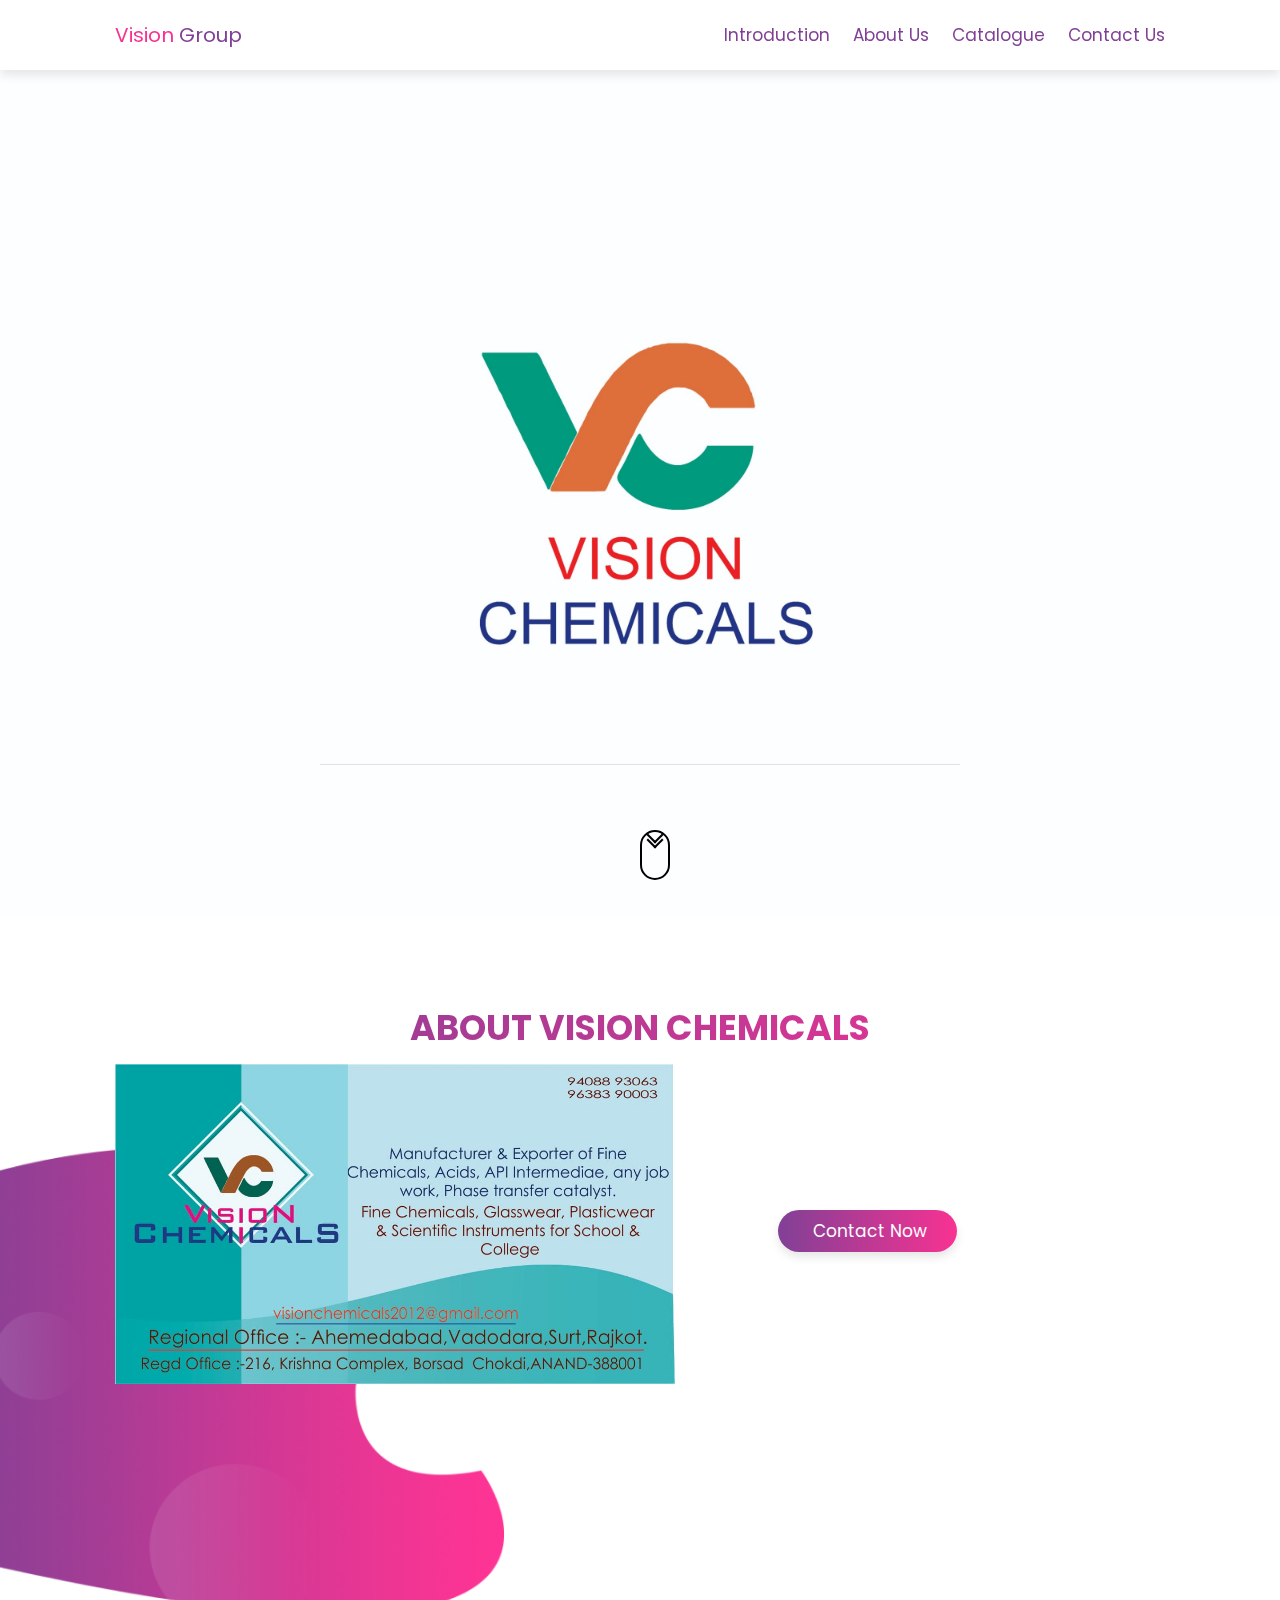
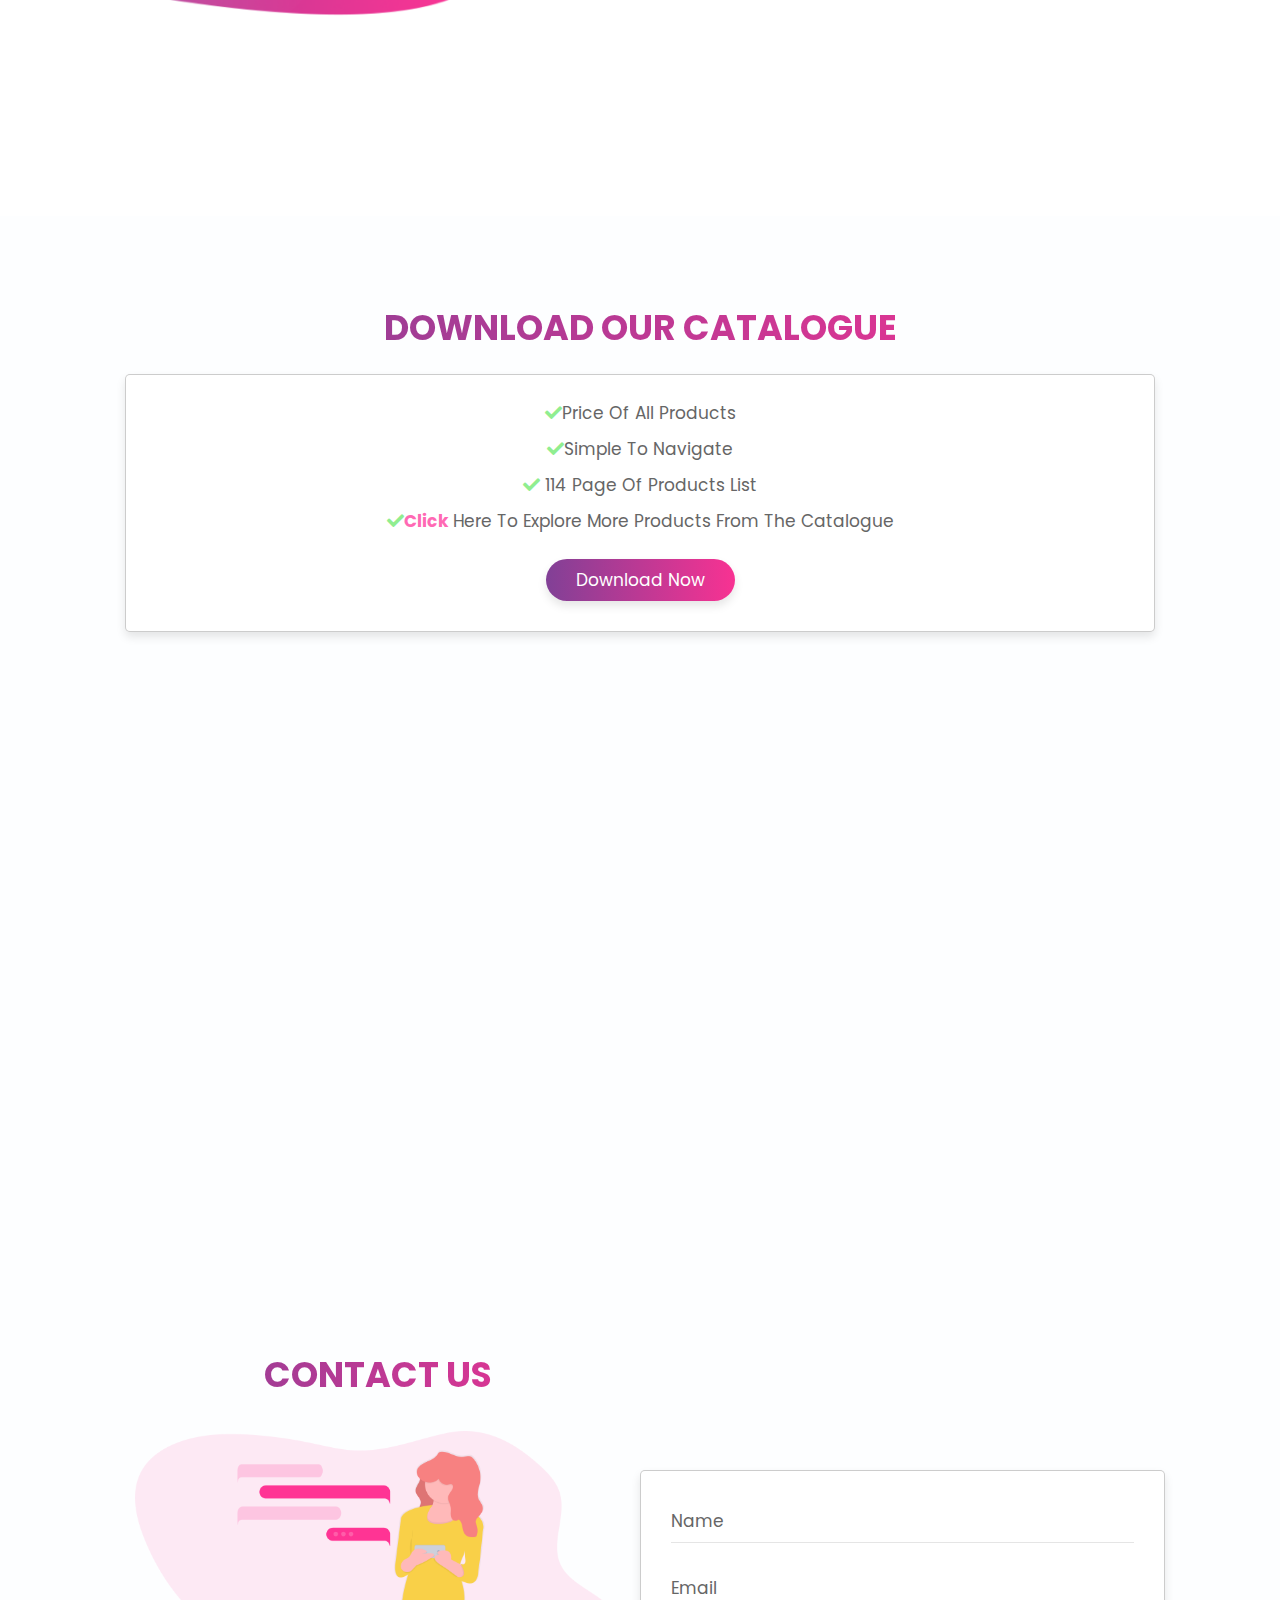
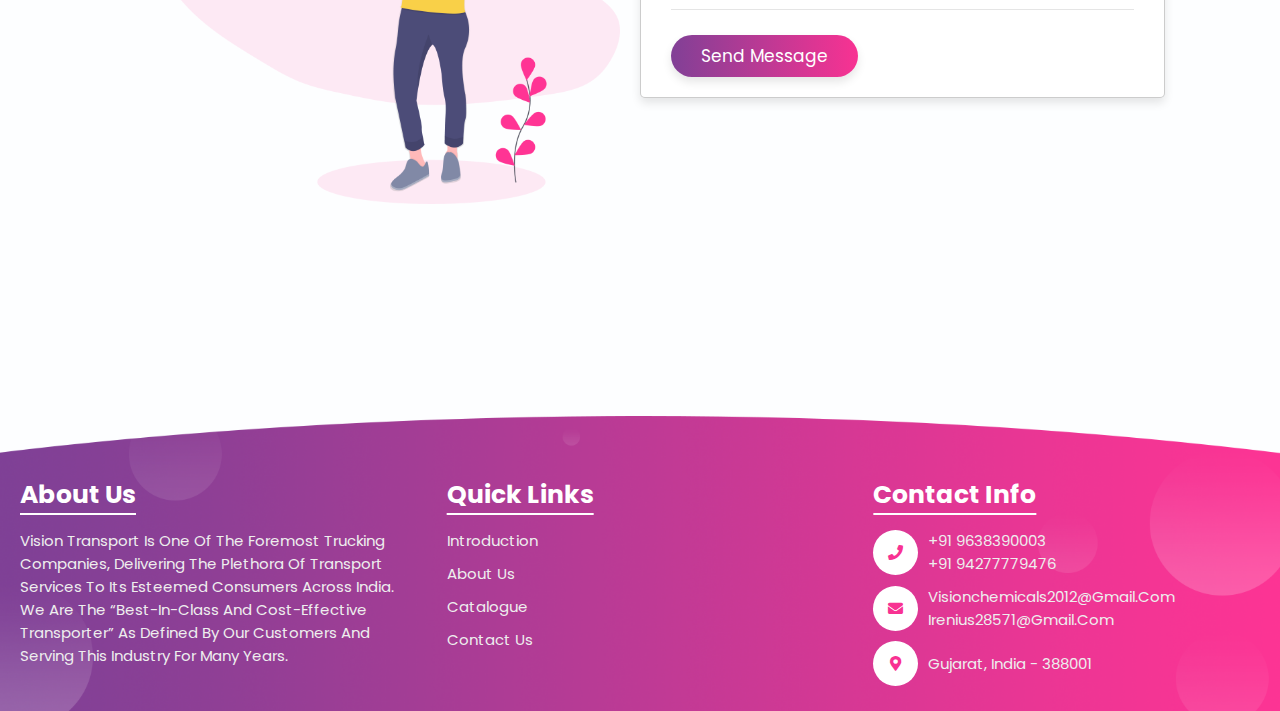
==== vc.html @ 8d510584 "first commit:" ====
<!DOCTYPE html>
<html lang="en">

<head>
    <meta charset="UTF-8">
    <meta http-equiv="X-UA-Compatible" content="IE=edge">
    <meta name="viewport" content="width=device-width, initial-scale=1.0">
    <title>Vision chemicals</title>

    !-- font awesome cdn link -->
    <link rel="stylesheet" href="https://use.fontawesome.com/releases/v5.15.4/css/all.css">

    <!-- custom css file link  -->
    <link rel="stylesheet" href="css/style.css">
</head>

<body>

    <header>

        <a href="landing_page.html" class="logo"><span>Vision </span>Group</a>

        <input type="checkbox" id="menu-bar">
        <label for="menu-bar" class="fas fa-bars"></label>

        <nav class="navbar">
            <!-- about is introduction -->
            <a href="#home">Introduction</a>


            <a href="#about">About Us</a>

            <!-- review is catalogue -->
            <a href="#pricing">Catalogue</a>

            <a href="#contact">Contact Us</a>
        </nav>

    </header>


    <section class="home-vc" id="home">

        <!-- <div class="content">
            <h3><span>Vision Chemicals</span></h3>
        </div> -->
        <div class="image">
            <img src="images/vc_img.jpeg" alt="">
        </div>

    </section>


    <a href="#about">
        <div class="scroll-down"></div>
    </a>


    <section class="about" id="about">

        <h1 class="heading"> about vision chemicals </h1>

        <div class="column">

            <div class="image">
                <img src="images/vc_about.jpeg" alt="">
            </div>

            <div class="content">
                <div class="buttons">
                    <a href="#contact" class="btn"> <i class="fab fa-call"></i> Contact now </a>
                    <!-- <a href="#" class="btn"> <i class="fab fa-google-play"></i> google-play </a> -->
                </div>
            </div>

        </div>

    </section>

    <section class="pricing" id="pricing">

        <h1 class="heading">Download our catalogue </h1>

        <div class="box-container">



            <div class="box">
                <ul>
                    <li> <i class="fas fa-check"></i>Price of all products</li>
                    <li> <i class="fas fa-check"></i>Simple to navigate</li>
                    <li> <i class="fas fa-check"></i> 114 page of products list</li>
                    <li> <i class="fas fa-check"></i><a style="color: hotpink; font-weight: bold;"
                            href="https://www.indiamart.com/visionchemicals/" target="_blank" class="click">Click</a>
                        here to explore more products from the catalogue </li>
                </ul>
                <a href="https://drive.google.com/file/d/1Ryn_A0dXDrdMBGfzF4cLoCNBqXT3Xa1q/view?usp=sharing/"
                    target="_blank" class="btn">Download now</a>

            </div>
    </section>


    <section class="contact" id="contact">

        <div class="image">
            <h1 class="heading"> Contact Us </h1>
            <img src="images/contact-img.png" alt="">
        </div>

        <form action="mailto:visionchemicals2012@gmail.com">
            <div class="inputBox">
                <input type="text" required>
                <label>name</label>
            </div>

            <div class="inputBox">
                <input type="email" required>
                <label>email</label>
            </div>

            <input type="submit" class="btn" value="send message">

        </form>

    </section>
    <!-- footer section starts  -->

    <div class="footer">

        <div class="box-container">

            <div class="box">
                <h3>about us</h3>
                <p>Vision transport is one of the foremost trucking companies, delivering the plethora of transport
                    services to
                    its
                    esteemed consumers across India. We are the “best-in-class and cost-effective transporter” as
                    defined by our
                    customers and serving this industry for many years.</p>
            </div>

            <div class="box">
                <h3>quick links</h3>
                <!-- about is introduction -->
                <a href="#home">Introduction</a>


                <a href="#about">About Us</a>

                <!-- review is catalogue -->
                <a href="#pricing">Catalogue</a>

                <a href="#contact">Contact Us</a>
            </div>

            <div class="box">
                <h3>contact info</h3>
                <div class="info">
                    <i class="fas fa-phone"></i>
                    <p> +91 9638390003 <br> +91 94277779476 </p>
                </div>
                <div class="info">
                    <i class="fas fa-envelope"></i>
                    <p> visionchemicals2012@gmail.com <br> irenius28571@gmail.com </p>
                </div>
                <div class="info">
                    <i class="fas fa-map-marker-alt"></i>
                    <p> Gujarat, india - 388001 </p>
                </div>
            </div>

        </div>
    </div>

</body>

</html>
---- css/style.css ----
@import url('https://fonts.googleapis.com/css2?family=Poppins:wght@100;200;300;400&display=swap');

:root {
    --purple: #814096;
    --pink: #F83292;
    --gradient: linear-gradient(90deg, var(--purple), var(--pink));
}

* {
    font-family: 'Poppins', sans-serif;
    margin: 0;
    padding: 0;
    box-sizing: border-box;
    text-decoration: none;
    outline: none;
    border: none;
    text-transform: capitalize;
}

*::selection {
    background: var(--pink);
    color: #fff;
}

html {
    font-size: 62.5%;
    overflow-x: hidden;
    scroll-behavior: smooth;
}

body {
    background: #FDFEFF;
    margin: 0;
}

section {
    min-height: 100vh;
    padding: 0 9%;
    padding-top: 7.5rem;
    padding-bottom: 2rem;
}

.btn {
    display: inline-block;
    margin-top: 1rem;
    padding: .8rem 3rem;
    border-radius: 5rem;
    background: var(--gradient);
    font-size: 1.7rem;
    color: #fff;
    cursor: pointer;
    box-shadow: 0 .5rem 1rem rgba(0, 0, 0, .1);
    transition: all .3s linear;
}

.btn:hover {
    transform: scale(1.1);
}

.heading {
    text-align: center;
    background: var(--gradient);
    color: transparent;
    -webkit-background-clip: text;
    background-clip: text;
    font-size: 3.5rem;
    text-transform: uppercase;
    padding: 1rem;
}

header {
    position: fixed;
    top: 0;
    left: 0;
    width: 100%;
    background: #fff;
    box-shadow: 0 .5rem 1rem rgba(0, 0, 0, .1);
    padding: 2rem 9%;
    display: flex;
    align-items: center;
    justify-content: space-between;
    z-index: 1000;
}

header .logo {
    font-size: 2rem;
    color: var(--purple);
}

header .logo span {
    color: var(--pink);
}

header .navbar a {
    font-size: 1.7rem;
    margin-left: 2rem;
    color: var(--purple);
}

header .navbar a:hover {
    color: var(--pink);
}

header input {
    display: none;
}

header label {
    font-size: 3rem;
    color: var(--purple);
    cursor: pointer;
    visibility: hidden;
    opacity: 0;
}

.home {
    display: flex;
    align-items: center;
    justify-content: center;
    background: url(../images/home-bg-img.png) no-repeat;
    background-size: cover;
    background-position: center;
}

.home .content {
    animation: float 3s linear infinite;
}

/* vc styles */

.home-vc {
    display: flex;
    align-items: center;
    justify-content: center;
    background-size: cover;
    background-position: center;
}

.home .image img {
    width: 40vw;
    animation: float 3s linear infinite;
}

.home-vc .image img {

    display: flex;
    align-items: center;
    justify-content: center;
    width: 50vw;
    animation: float 3s linear infinite;
}

.container .row .col .img {
    max-width: 100%
}

@keyframes float {

    0%,
    100% {
        transform: translateY(0rem);
    }

    50% {
        transform: translateY(-3.5rem);
    }
}

.home .content h3 {
    font-size: 5.5rem;
    color: #333;
    text-transform: uppercase;
}

.home .content h3 span {
    color: var(--pink);
    text-transform: uppercase;
}

.home .content p {
    font-size: 1.7rem;
    color: #666;
    padding: 1rem 0;
}

.features .box-container {
    display: flex;
    align-items: center;
    justify-content: center;
    flex-wrap: wrap;
}

.features .box-container .box {
    flex: 1 1 30rem;
    background: #fff;
    border-radius: .5rem;
    border: .1rem solid rgba(0, 0, 0, .2);
    box-shadow: 0 .5rem 1rem rgba(0, 0, 0, .1);
    margin: 1.5rem;
    padding: 3rem 2rem;
    border-radius: .5rem;
    text-align: center;
    transition: .2s linear;
}

.features .box-container .box img {
    height: 15rem;
}

.features .box-container .box h3 {
    font-size: 2rem;
    color: #333;
    padding-top: 1rem;
}

.features .box-container .box p {
    font-size: 1.3rem;
    color: #666;
    padding: 1rem 0;
}

.about {
    background: url(../images/about-bg.png) no-repeat;
    background-size: cover;
    background-position: center;
    padding-bottom: 3rem;
}

.about .column {
    display: flex;
    align-items: center;
    justify-content: center;
    flex-wrap: wrap;
}

.about .column .image {
    flex: 6 6 60rem;
    padding-right: 20px;
}

.about .column .image img {
    max-width: 90%;
    height: 10%;
}

.about .column .content {
    flex: 1 1 40rem;
}

.about .column .content h3 {
    font-size: 3rem;
    color: #666;
}

.about .column .content p {
    font-size: 1.5rem;
    color: #666;
    padding: 1rem 0;
}

.about .column .content .buttons a:last-child {
    margin-left: 2rem;
}

.newsletter {
    text-align: center;
    padding: 5rem 1rem;
    background: url(../images/subscribe-bg.png) no-repeat;
    background-size: cover;
    background-position: center;
}

.newsletter h3 {
    color: #fff;
    font-size: 3rem;
    text-transform: uppercase;
}

.newsletter p {
    color: #fff;
    font-size: 1.6rem;
    margin: 2rem auto;
    width: 70rem;
}

.newsletter form {
    display: flex;
    max-width: 70rem;
    border: .2rem solid #fff;
    padding: .5rem;
    border-radius: 5rem;
    margin: 2rem auto;
    height: 5.5rem;
}

.newsletter form input[type="email"] {
    padding: 0 2rem;
    font-size: 1.7rem;
    background: none;
    width: 100%;
    color: #fff;
    text-transform: none;
    background: none;
}

.newsletter form input[type="email"]::placeholder {
    color: #eee;
    text-transform: capitalize;
}

.newsletter form input[type="submit"] {
    background: #fff;
    width: 20rem;
    font-size: 1.7rem;
    border-radius: 5rem;
    cursor: pointer;
}

.newsletter form input[type="submit"]:hover {
    color: var(--pink);
}

.review .box-container {
    display: flex;
    align-items: center;
    justify-content: center;
    flex-wrap: wrap;
}

.review .box-container .box {
    background: #fff;
    margin: 1rem;
    padding: 1rem;
    text-align: center;
    position: relative;
    border: .1rem solid rgba(0, 0, 0, .2);
    box-shadow: 0 .5rem 1rem rgba(0, 0, 0, .1);
    flex: 1 1 30rem;
    border-radius: .5rem;
}

.review .box-container .box .fa-quote-right {
    position: absolute;
    top: 1rem;
    right: 2rem;
    font-size: 8rem;
    color: var(--pink);
    opacity: .3;
}

.review .box-container .box .user img {
    border-radius: 50%;
    object-fit: cover;
    height: 7rem;
    width: 7rem;
    margin-top: 2rem;
}

.review .box-container .box .user h3 {
    color: var(--pink);
    font-size: 2rem;
}

.review .box-container .box .user .stars i {
    color: var(--purple);
    font-size: 1.5rem;
    padding: 1rem 0;
}

.review .box-container .box .comment {
    color: #666;
    font-size: 1.4rem;
    padding: 1rem;
}

.pricing .box-container {
    display: flex;
    align-items: center;
    justify-content: center;
    flex-wrap: wrap;
}

.pricing .box-container .box {
    flex: 1 1 27rem;
    margin: 1rem;
    padding: 1rem;
    background: #fff;
    border: .1rem solid rgba(0, 0, 0, .2);
    box-shadow: 0 .5rem 1rem rgba(0, 0, 0, .1);
    border-radius: .5rem;
    text-align: center;
    padding-bottom: 3rem;
}

.pricing .box-container .box:nth-child(2),
.pricing .box-container .box:hover {
    border: .2rem solid var(--pink);
}

.pricing .box-container .box .title {
    color: var(--purple);
    font-size: 2.5rem;
    padding-top: 1rem;
}

.pricing .box-container .box .price {
    font-size: 4rem;
    color: var(--pink);
    padding: 1rem 0;
}

.pricing .box-container .box .price span {
    font-size: 2rem;
}

.pricing .box-container .box ul {
    padding: 1rem 0;
    list-style: none;
}

.pricing .box-container .box ul li {
    font-size: 1.7rem;
    color: #666;
    padding: .5rem 0;
}

.pricing .box-container .box ul li .fa-check {
    color: lightgreen;
}

.pricing .box-container .box ul li .fa-times {
    color: tomato;
}

.contact {
    display: flex;
    align-items: center;
    justify-content: center;
    flex-wrap: wrap;
    padding-bottom: 4rem;
}

.contact .image {
    flex: 1 1 40rem;
}

.contact .image img {
    width: 100%;
    padding: 2rem;
}

.contact form {
    flex: 1 1 40rem;
    padding: 2rem 3rem;
    border: .1rem solid rgba(0, 0, 0, .2);
    box-shadow: 0 .5rem 1rem rgba(0, 0, 0, .1);
    border-radius: .5rem;
    background: #fff;
}

.contact form .heading {
    text-align: left;
    padding: 0;
    padding-bottom: 2rem;
}

.contact form .inputBox {
    position: relative;
}

.contact form .inputBox input,
.contact form .inputBox textarea {
    width: 100%;
    background: none;
    color: #666;
    margin: 1.5rem 0;
    padding: .5rem 0;
    font-size: 1.7rem;
    border-bottom: .1rem solid rgba(0, 0, 0, .1);
    text-transform: none;
}

.contact form .inputBox textarea {
    resize: none;
    height: 13rem;
}

.contact form .inputBox label {
    position: absolute;
    top: 1.7rem;
    left: 0;
    font-size: 1.7rem;
    color: #666;
    transition: .2s linear;
}

.contact form .inputBox input:focus~label,
.contact form .inputBox input:valid~label,
.contact form .inputBox textarea:focus~label,
.contact form .inputBox textarea:valid~label {
    top: -.5rem;
    font-size: 1.5rem;
    color: var(--pink);
}

.footer {
    padding-top: 3rem;
    background: url(../images/footer-bg.png) no-repeat;
    background-size: cover;
    background-position: center;
}

.footer .box-container {
    display: flex;
    flex-wrap: wrap;
}

.footer .box-container .box {
    flex: 1 1 25rem;
    margin: 2rem;
}

.footer .box-container .box h3 {
    font-size: 2.5rem;
    padding: 1rem 0;
    color: #fff;
    text-decoration: underline;
    text-underline-offset: 1rem;
}

.footer .box-container .box p {
    font-size: 1.5rem;
    padding: .5rem 0;
    color: #eee;
}

.footer .box-container .box a {
    display: block;
    font-size: 1.5rem;
    padding: .5rem 0;
    color: #eee;
}

.footer .box-container .box a:hover {
    text-decoration: underline;
}

.footer .box-container .box .info {
    display: flex;
    align-items: center;
}

.footer .box-container .box .info i {
    margin: .5rem 0;
    margin-right: 1rem;
    border-radius: 50%;
    background: #fff;
    color: var(--pink);
    font-size: 1.5rem;
    height: 4.5rem;
    width: 4.5rem;
    line-height: 4.5rem;
    text-align: center;
}

.footer .credit {
    font-size: 2rem;
    font-weight: normal;
    letter-spacing: .1rem;
    color: #fff;
    border-top: .1rem solid #fff5;
    padding: 2.5rem 1rem;
    text-align: center;
}

click {
    color: #F83292;
}












/* media queries  */

@media (max-width:1200px) {

    html {
        font-size: 55%;
    }

}

@media (max-width:991px) {

    section {
        padding: 0 3%;
        padding-top: 7.5rem;
        padding-bottom: 2rem;
    }

}

@media (max-width:768px) {

    header label {
        visibility: visible;
        opacity: 1;
    }

    header .navbar {
        position: absolute;
        top: 100%;
        left: 0;
        width: 100%;
        background: #fff;
        padding: 1rem 2rem;
        border-top: .1rem solid rgba(0, 0, 0, .2);
        box-shadow: 0 .5rem 1rem rgba(0, 0, 0, .1);
        transform-origin: top;
        transform: scaleY(0);
        opacity: 0;
        transition: .2s linear;
    }

    header .navbar a {
        display: block;
        margin: 2rem 0;
        font-size: 2rem;
    }

    header input:checked~.navbar {
        transform: scaleY(1);
        opacity: 1;
    }

    header input:checked~label::before {
        content: '\f00d';
    }

    .home {
        flex-flow: column-reverse;
    }

    .home .image img {
        width: 100%;
    }

    .home .content h3 {
        font-size: 3.6rem;
    }

    .home .content p {
        font-size: 1.5rem;
    }

    .about {
        background-position: right;
    }

    .newsletter p {
        width: auto;
    }

}

@media (max-width:450px) {

    html {
        font-size: 50%;
    }

    .about .column .content .buttons a {
        width: 100%;
        text-align: center;

    }


    .about .column .content .buttons a:last-child {
        margin: 1rem 0;
    }

}

#sec-2 {
    background-color: aliceblue;
}

.scroll-down {
    height: 50px;
    width: 30px;
    border: 2px solid black;
    position: absolute;
    left: 50%;
    bottom: 20px;
    border-radius: 50px;
    cursor: pointer;
}

.scroll-down::before,
.scroll-down::after {
    content: "";
    position: absolute;
    top: 20%;
    left: 50%;
    height: 10px;
    width: 10px;
    transform: translate(-50%, -100%) rotate(45deg);
    border: 2px solid black;
    border-top: transparent;
    border-left: transparent;
    animation: scroll-down 1s ease-in-out infinite;
}

.scroll-down::before {
    top: 30%;
    animation-delay: 0.3s;
    /* animation: scroll-down 1s ease-in-out infinite; */
}

@keyframes scroll-down {
    0% {
        /* top:20%; */
        opacity: 0;
    }

    30% {
        opacity: 1;
    }

    60% {
        opacity: 1;
    }

    100% {
        top: 90%;
        opacity: 0;
    }
}


/* vtp style */
.hero {

    background-image: url("../images/vt.jpg");
    padding-top: 200px;
    padding-bottom: 200px;
    background-repeat: no-repeat;
    background-blend-mode: lighten;
}

.hero h1 {
    text-align: center;
    background: var(--gradient);
    color: transparent;
    -webkit-background-clip: text;
    background-clip: text;
    font-size: 3.5rem;
    text-transform: uppercase;
    padding: 1rem;
}

.hero h2 {
    text-align: center;
    background: var(--gradient);
    color: transparent;
    -webkit-background-clip: text;
    background-clip: text;
    font-size: 2.5rem;
    text-transform: uppercase;
    padding: 1rem;
}

.about_vtp p {
    font-size: small;
    letter-spacing: 1px;

}

.about_vtp h2 {
    font-size: large;
    color: #064B76;
    letter-spacing: 1px;
}

.advantages .grid-container h2 {
    font-size: 20px;
    color: #064B76;
    letter-spacing: 1px;
}

.advantages p {
    font-size: 13px;
    color: #064B76;

}

.advantages {
    background-color: #F5F5F5;
}

.advantages .grid-container {
    display: grid;
    row-gap: 50px;
    align-items: center;
    justify-content: center;
    text-align: center;
    grid-template-columns: repeat(auto-fit, minmax(300px, 1fr));
}





/* vct style code */
.hero-vct {

    background-image: url("../images/vct.jpg");
    padding-top: 200px;
    padding-bottom: 200px;
    background-repeat: no-repeat;
    background-blend-mode: lighten;
}

.hero-vct h1 {
    text-align: center;
    background: var(--gradient);
    color: transparent;
    -webkit-background-clip: text;
    background-clip: text;
    font-size: 3.5rem;
    text-transform: uppercase;
    padding: 1rem;
}

.hero-vct h2 {
    text-align: center;
    background: var(--gradient);
    color: transparent;
    -webkit-background-clip: text;
    background-clip: text;
    font-size: 2.5rem;
    text-transform: uppercase;
    padding: 1rem;
}



.carousel-inner {
    /* make sure your .items will get correct height */
    height: 100%;
}

.work .carousal-item {
    background-size: cover;
    background-position: 50% 50%;
    width: 100%;
    height: 100%;
}

.work .carousal-item img {
    visibility: hidden;
}

.work h2 {
    text-align: center;
    background: var(--gradient);
    color: transparent;
    -webkit-background-clip: text;
    background-clip: text;
    font-size: 2.5rem;
    text-transform: uppercase;
    padding: 1rem;

}

.about p{
        font-size: 13px;
        color: #064B76;
    
}

.about .column .content p{
        font-size: 13px;
        color: #064B76;
    
}
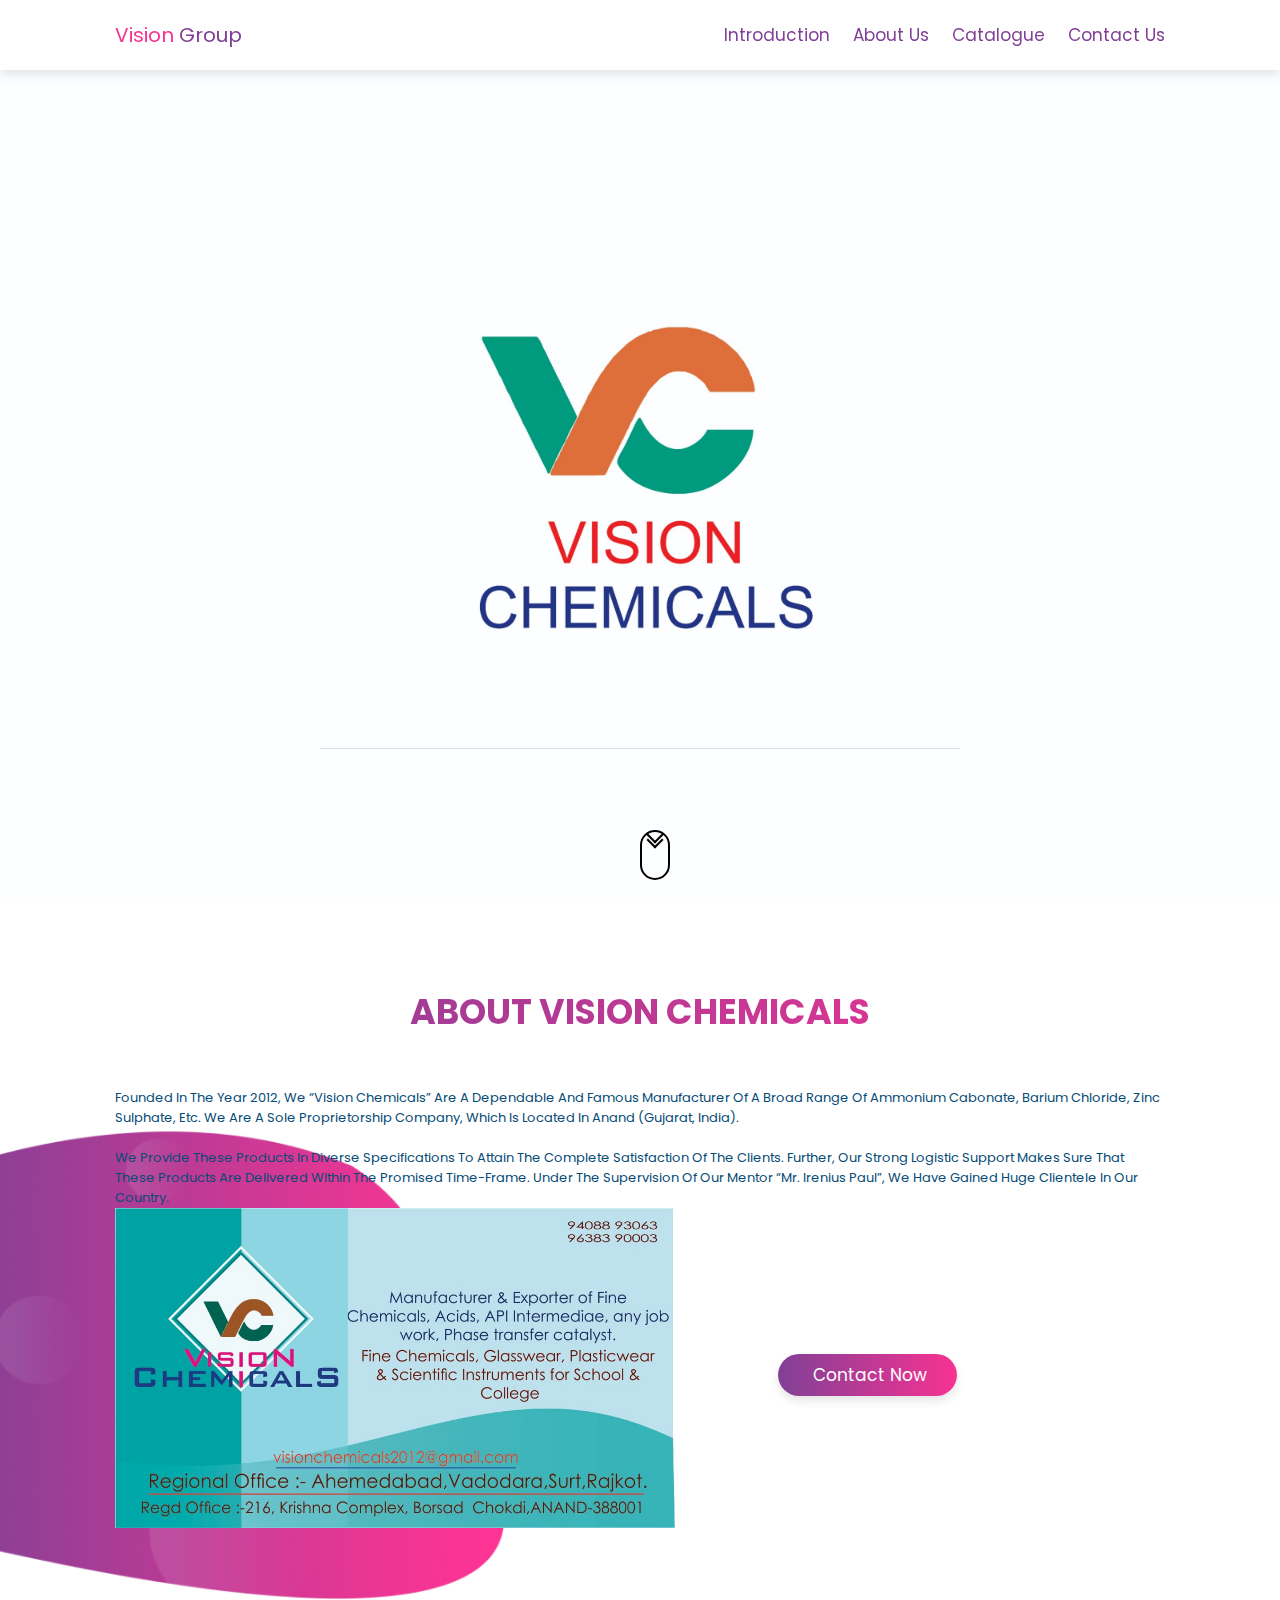
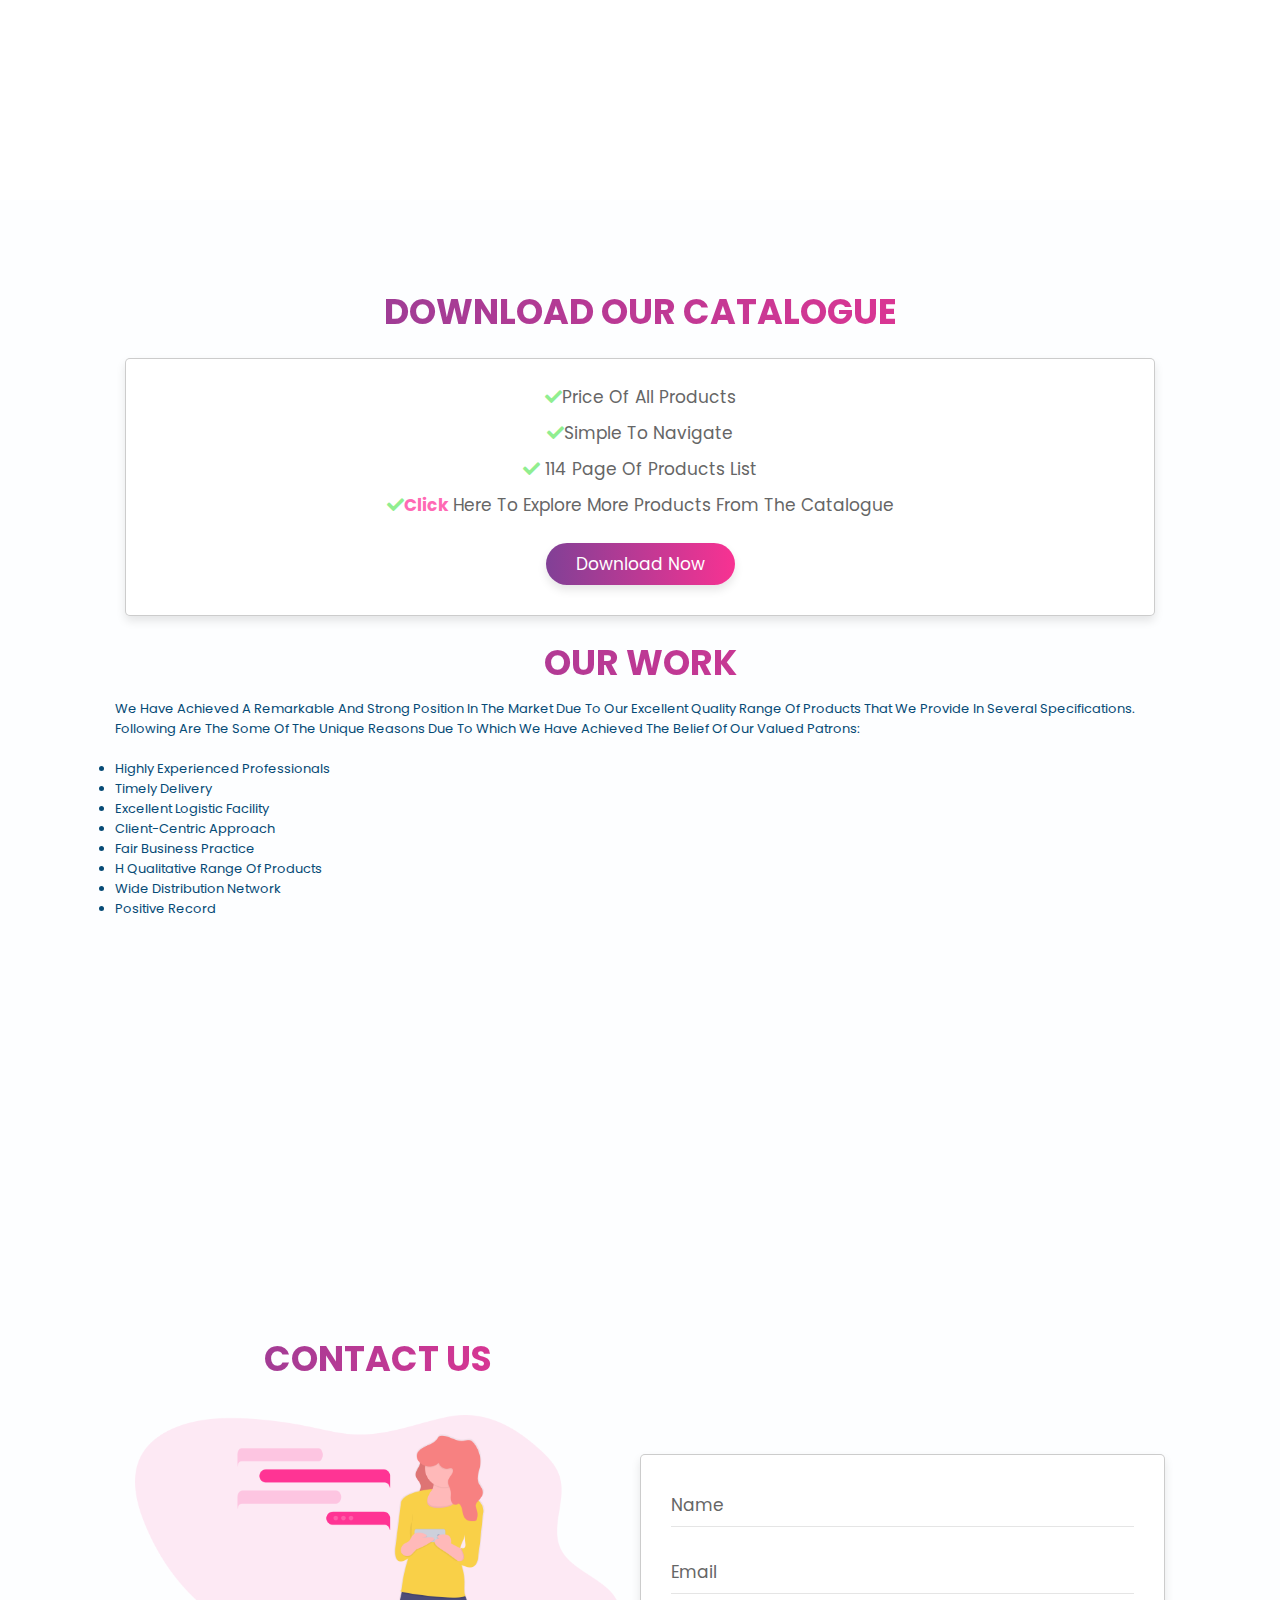
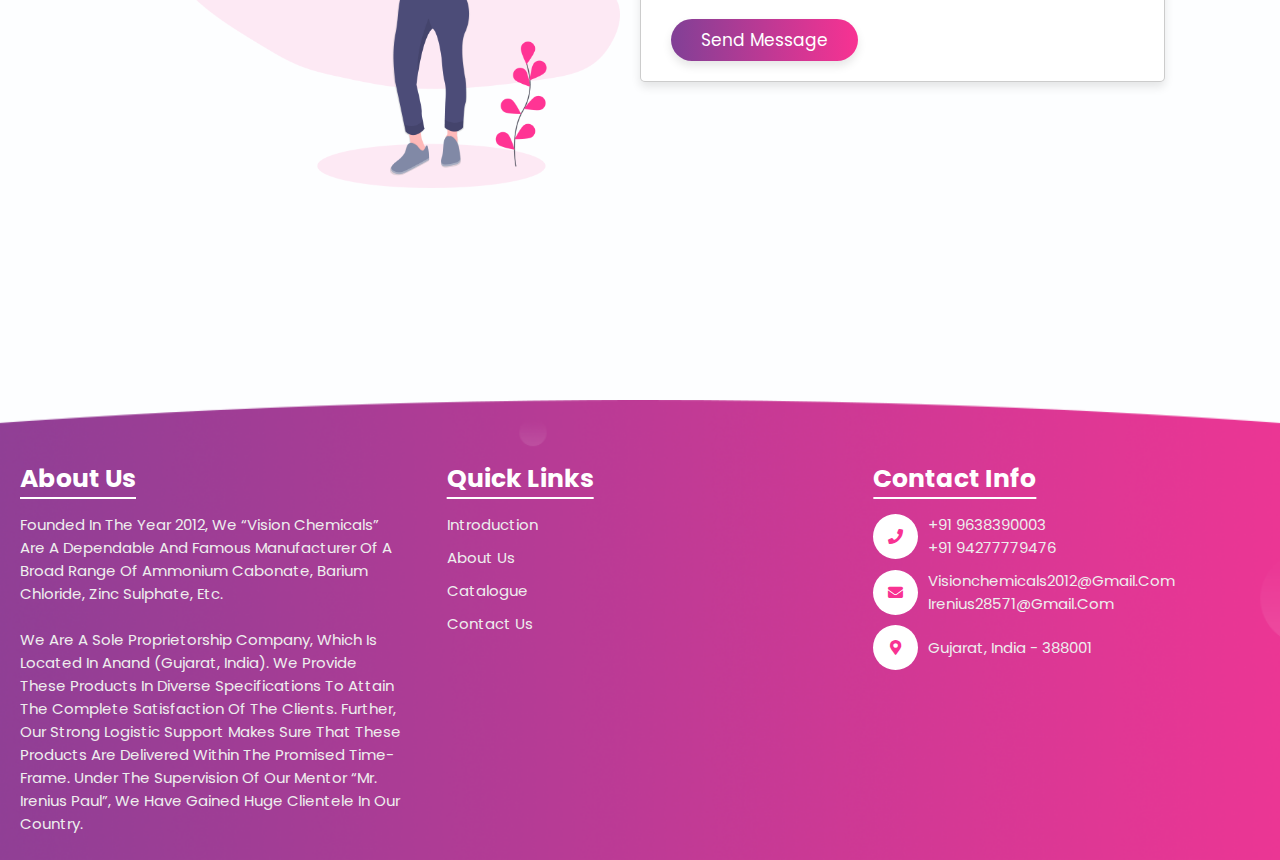
==== commit 2595df3a: "applied final changes" ====
--- a/vc.html
+++ b/vc.html
@@ -7,7 +7,7 @@
     <meta name="viewport" content="width=device-width, initial-scale=1.0">
     <title>Vision chemicals</title>
 
-    !-- font awesome cdn link -->
+    <!-- font awesome cdn link -->
     <link rel="stylesheet" href="https://use.fontawesome.com/releases/v5.15.4/css/all.css">
 
     <!-- custom css file link  -->
@@ -18,7 +18,7 @@
 
     <header>
 
-        <a href="landing_page.html" class="logo"><span>Vision </span>Group</a>
+        <a href="index.html" class="logo"><span>Vision </span>Group</a>
 
         <input type="checkbox" id="menu-bar">
         <label for="menu-bar" class="fas fa-bars"></label>
@@ -59,6 +59,13 @@
     <section class="about" id="about">
 
         <h1 class="heading"> about vision chemicals </h1>
+        <p style="font-size: 13px;
+        color: #064B76;"><br><br> Founded in the year 2012, we “Vision Chemicals” are a dependable and famous manufacturer of a
+            broad range of Ammonium Cabonate, Barium Chloride, Zinc Sulphate, etc. We are a Sole Proprietorship company,
+            which is located in Anand (Gujarat, India). <br><br>We provide these products in diverse specifications to
+            attain the complete satisfaction of the clients. Further, our strong logistic support makes sure that these
+            products are delivered within the promised time-frame. Under the supervision of our mentor “Mr. Irenius
+            Paul”, we have gained huge clientele in our country.</p>
 
         <div class="column">
 
@@ -98,6 +105,34 @@
                     target="_blank" class="btn">Download now</a>
 
             </div>
+        </div>
+
+
+        <h1 class="heading">our work</h1>
+        <p>We have achieved a remarkable and strong position in the market due to our excellent quality range of
+            products that we provide in several specifications. Following are the some of the unique reasons due to
+            which we have achieved the belief of our valued patrons: <br><br>
+            <ul>
+
+
+                <li style="font-size: 13px;
+                color: #064B76;"> Highly experienced professionals <br></li>
+                <li style="font-size: 13px;
+                color: #064B76;"> Timely delivery<br></li>
+                <li style="font-size: 13px;
+                color: #064B76;">Excellent logistic facility<br></li>
+                <li style="font-size: 13px;
+                color: #064B76;"> Client-centric approach<br></li>
+                <li style="font-size: 13px;
+                color: #064B76;">Fair business practice<br></li>
+                <li style="font-size: 13px;
+                color: #064B76;"> H Qualitative range of products<br></li>
+                <li style="font-size: 13px;
+                color: #064B76;"> Wide distribution network<br></li>
+                <li style="font-size: 13px;
+                color: #064B76;">  Positive record</p>
+            </ul>
+        </p>
     </section>
 
 
@@ -132,12 +167,12 @@
 
             <div class="box">
                 <h3>about us</h3>
-                <p>Vision transport is one of the foremost trucking companies, delivering the plethora of transport
-                    services to
-                    its
-                    esteemed consumers across India. We are the “best-in-class and cost-effective transporter” as
-                    defined by our
-                    customers and serving this industry for many years.</p>
+                <p>Founded in the year 2012, we “Vision Chemicals” are a dependable and famous manufacturer of a broad
+                    range of Ammonium Cabonate, Barium Chloride, Zinc Sulphate, etc. <br><br> We are a Sole
+                    Proprietorship company, which is located in Anand (Gujarat, India). We provide these products in
+                    diverse specifications to attain the complete satisfaction of the clients. Further, our strong
+                    logistic support makes sure that these products are delivered within the promised time-frame. Under
+                    the supervision of our mentor “Mr. Irenius Paul”, we have gained huge clientele in our country.</p>
             </div>
 
             <div class="box">
--- a/css/style.css
+++ b/css/style.css
@@ -816,8 +816,13 @@
     grid-template-columns: repeat(auto-fit, minmax(300px, 1fr));
 }
 
-
-
+.pricing  p{
+    font-size: 13px;
+    color: #064B76;
+}
+.pricing  p ul li{
+    
+}
 
 
 /* vct style code */
